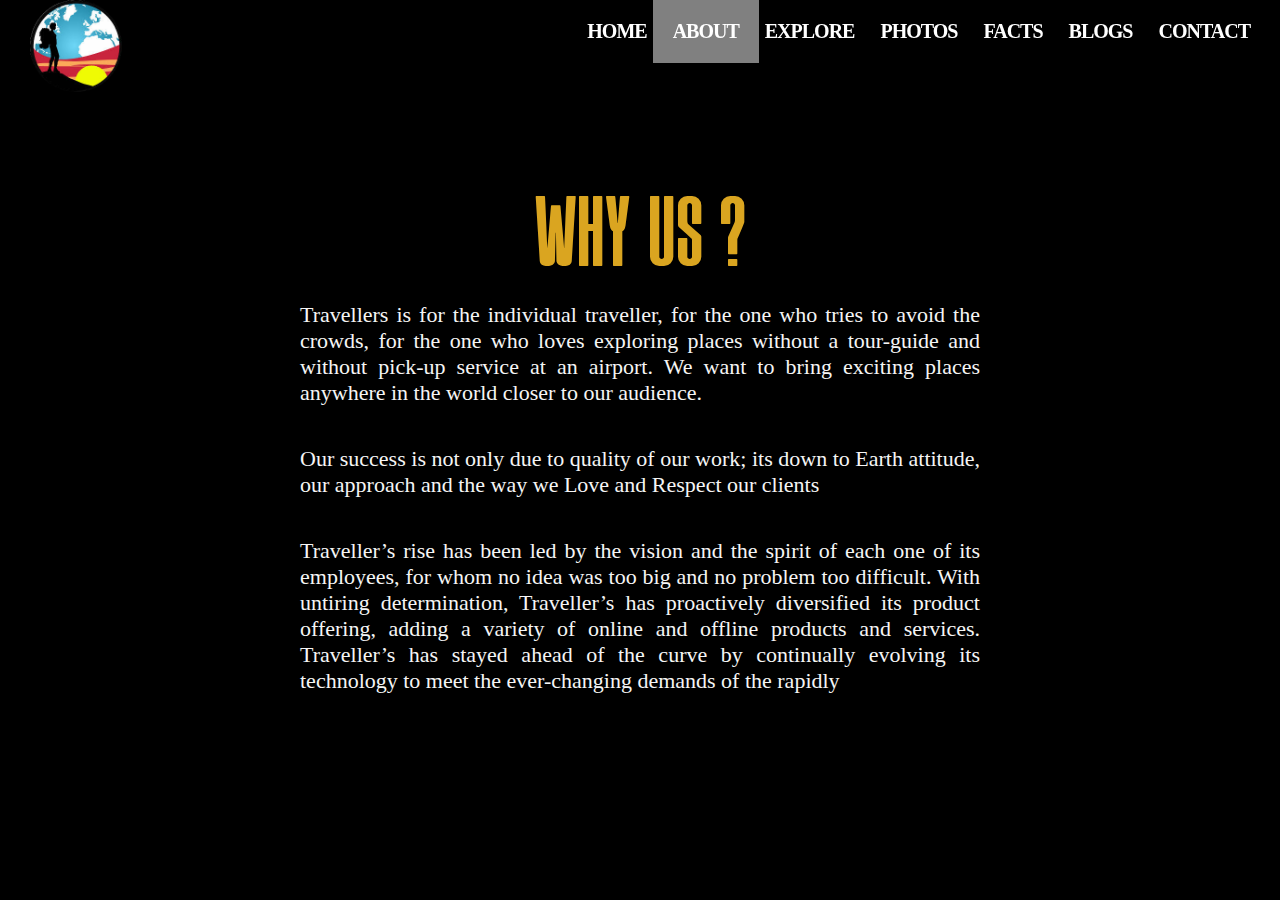
==== about.html @ 2e6acb8c "final changes done" ====
<!DOCTYPE html>
<html lang="en">
<head>
    <meta charset="UTF-8">
    <meta name="viewport" content="width=device-width, initial-scale=1.0">
    <link rel="stylesheet" href="styles.css">
    <title>Document</title>
</head>
<body>
    <section id="header">
        <div class="header container">
          <div class="nav-bar">
            <div class="brand">
                
                <img src="./Images/logo.png">
            </div>
            <div class="nav-list">
              <div class="hamburger"><div class="bar"></div></div>
              <ul>
                <li><a class="nav-link" href="./index.html" data-after="Home" >Home</a></li>
                <li><a class="active nav-link" href="./about.html" data-after="About" >About</a></li>
                <li><a class="nav-link" href="./destination.html" data-after="Destinations">Explore</a></li>
                <li><a class="nav-link" href="./photos.html" data-after="Photos" >Photos</a></li>
                <li><a class="nav-link" href="./facts.html" data-after="Facts">Facts</a></li>
                <li><a class="nav-link" href="./blogs.html" data-after="Blog" >Blogs</a></li>
                <li><a class="nav-link" href="./contact.html" data-after="Contact">Contact</a></li>
                
              </ul>
            </div>
          </div>
        </div>
    </section>

    <section id="about">
        <div class="content-about">
            <h1 id="main-1-about">WHY US ?</h1>
            <p>
                Travellers is for the individual traveller, for the one who tries to avoid the crowds, 
                for the one who loves exploring places without a tour-guide and without pick-up service at an airport.
                We want to bring exciting places anywhere in the world closer to our audience. 
            </p>
            <p>Our success is not only due to quality of our work; its down to Earth attitude, our approach and the way we Love and Respect our clients</p>
            <p>Traveller’s rise has been led by the vision and the spirit of each one of its employees, for whom no idea was too big and no
                 problem too difficult. With untiring determination, Traveller’s has proactively diversified its product offering, adding a 
                 variety of online and offline products and services. Traveller’s has stayed ahead of the curve by continually evolving its 
                 technology to meet the ever-changing demands of the rapidly</p>
        </div>
    </section>


    <script src="./javascript/hamburger.js"></script>
</body>
</html>
---- styles.css ----
*{
    margin: 0px;
    padding: 0px;
}
@font-face{
    font-family: "allessa";
    src: url("../fonts/Allessa.ttf");
    font-style: normal;
}
@font-face{
    font-family: "forefarmer";
    src: url("../fonts/ForefarmersDemoRegular-1LpB.ttf");
    font-style: normal;
}
@font-face{
    font-family: "brokenz";
    src: url("../fonts/Brokenz-BWa0d.ttf");
    font-style: normal;
}

/* Header section */
#header {
	position: fixed;
	z-index: 1000;
	left: 0;
	top: 0;
	width: 100vw;
    height: auto;
}
#header .header {
    min-height: 10vh;
}
#header .nav-bar {
	display: flex;
	align-items: center;
	justify-content: space-between;
	width: 100%;
	height: 100%;
	padding: 0 10px;
}

#header .nav-bar .brand img{
   position: absolute;
   left:30px;
   top: 0vh;
   height: 10.2vh;
}

/* hamburger background */
#header .nav-list ul {
	list-style: none;
    position: absolute;
    background-color: rgb(5, 1, 1);
	width: 100vw;
	height: 100vh;
	left: 100%;
	top: 0;
	display: flex;
	flex-direction: column;
	justify-content: center;
	align-items: center;
	z-index: 1;
	overflow-x: hidden;
	transition: .5s ease left;
}
#header .nav-list ul.active {
	left: 0%;
}
#header .nav-list ul a {
	font-size: 30px;
	letter-spacing: .2rem;
	text-decoration: none;
	color: white;
	text-transform: uppercase;
	padding: 20px;
	display: block;
}
#header .nav-list ul .active{
    background: grey;
}

#header .nav-list ul a::after {
    content: attr(data-after);
	position: absolute;
	top: 50%;
	left: 50%;
	transform: translate(-50%, -50%) scale(0);
	color: rgb(13, 49, 38);
	font-size: 6rem;
	letter-spacing: 50px;
	z-index: -10;
	transition: .3s ease letter-spacing;
}
.nav-bar a.active{
    background: linear-gradient(to right,rgb(46, 46, 46),rgb(41, 40, 40));
}

#header .nav-list ul li:hover a::after {
	transform: translate(-50%, -50%) scale(1);
	letter-spacing: initial;
}
#header .hamburger {
	height: 60px;
	width: 60px;
	display: inline-block;
	border: 3px solid white;
	border-radius: 50%;
	position: relative;
	display: flex;
	align-items: center;
	justify-content: center;
	z-index: 100;
	cursor: pointer;
	transform: scale(.8);
	margin-right:  10px;
}
#header .hamburger:after {
	position: absolute;
	content: '';
	height: 100%;
	width: 100%;
	border-radius: 50%;
	border: 3px solid white;
	animation: hamburger_puls 1s ease infinite;
}
#header .hamburger .bar {
	height: 2px;
	width: 30px;
	position: relative;
	background-color: white;
	z-index: -2;
}
#header .hamburger .bar::after,
#header .hamburger .bar::before {
	content: '';
	position: absolute;
	height: 100%;
	width: 100%;
	left: 0;
	background-color: white;
	transition: .3s ease;
	transition-property: top, bottom;
}
#header .hamburger .bar::after {
	top: 8px;
}
#header .hamburger .bar::before {
	bottom: 8px;
}
#header .hamburger.active .bar::before {
	bottom: 0;
}
#header .hamburger.active .bar::after {
	top: 0;
}

@keyframes hamburger_puls {
	0% {
		opacity: 1;
		transform: scale(1);
	}
	100% {
		opacity: 0;
		transform: scale(1.4);
	}
}

/* end of header */
#home{
    height: 690px;
    width: 100%;
    position: relative;
}

#home .image-home{
    height: 100%;
    width: 100%;
    background: black;
}
#home .image-home img{
    height: 100%;
    width: 100%;
    opacity: 0.4;
}
#home .home-content{
    position: absolute;
    top: 280px;
    right: 250px; 
}
#home .home-content h1{
    color: whitesmoke;
    width: 400px;
    font-family: "allessa";
    font-weight:200 ;
    font-size: 50px;
}
#home .home-content p{
    font-size: 20px;
    margin-top: 10px;
    color: honeydew;
    width: 350px;
}
/*------end of home page ------- */


/*----about page------ */
#about{
    height: 100vh;
    background: black;
    width: 100%;
    display: flex;
    justify-content: center;
    align-items: center;
}
#about .content-about{
    width: 700px;
}
#about .content-about h1{
    text-align: center;
    font-weight: 200;
    font-size: 100px;
    font-family: "brokenz";
    color: goldenrod;
}
#about .content-about p{
    font-size: 22px;
    margin-bottom: 20px;
    color: whitesmoke;
    text-align: justify;
}

/* destination */
#destination{
    height: 900px;
    width: 100%;
    background: black;
    position: relative;
}
.container-destination{
    position: absolute;
    top:30vh;
    width: 100%;
    height: 700px;
    display: flex;
    justify-content: space-around;
    flex-wrap: wrap;
}
.box-dest{
    position: relative;
    height: 270px;
    width: 270px;
    text-align: center;
    border-radius: 5px;
  }
  .front-face, .back-face{
    position: absolute;
    width: 100%;
    height: 100%;
    background: #ebf8f9;
    border-radius: 5px;
    backface-visibility: hidden;
    box-shadow: 0 2px 3px rgba(0,0,0,.2);
    transition: transform .4s linear;
  }
  .cover{
    background: linear-gradient(75deg, #8e44ad, #2980b9);
    height: 100%;
    width: 100%;
    border-radius: 5px 5px 0 0;
  }
  .profile{
    height: 100%;
    width: 100%;
    background: white;
  }
  .about{
    margin-top: 10px;
    padding: 0px 35px;
    font-size: 15px;
  }
  h1{
    color: #0d0d0d;
  }
  p{
    padding: 10px;
    color: #262626;
    text-align: justify;
  }  
  .back-face{
    transform: perspective(800px) rotateY(-180deg);
  }
  .front-face{
    transform: perspective(800px) rotateY(0deg);
  }
  .box-dest:hover > .back-face{
    transform: perspective(800px) rotateY(0deg);
  }
  .box-dest:hover > .front-face{
    transform: perspective(800px) rotateY(180deg);
  }



/* photos */
#photos{
    background: black;
    height: 2000px;
    width: 100%;
    display: flex;
    justify-content: center;
}
#photos .photo-container{
    position: absolute;
    top:15vh;
    width: 90%;
    display: flex;
    flex-wrap: wrap;
    justify-content: space-around;
}
#photos .box-photos{
    height: 250px;
    width: 250px;
    border: 2px solid white;
    background: black;
    margin-top: 60px;
}
#photos .box-photos img{
    height: 100%;
    width: 100%;
    opacity: 0.9;
}

/* blog */

#blog{
    background: black;
    height: 2200px;
}
.row:after{
	content: '';
	display: table;
	clear: both;
}
.container-blogs{
    position: relative;
    top: 15vh;
}
header h1{
	text-align: center;
	font-size:60px;
	color:gold;
    margin:1.5 0px;
    font-family: "allessa";
    font-weight: 200;

}

#blog p{
    color: crimson;
    font-size: 20px;
    text-shadow: 0.5px 1px black;
}
h2{
	color:#000000;
margin:1.5 0px;	
}
.left-column{
float: left;
width: 70%;	
}

.right-column{
 width: 25%;
 float: right;
 padding-left:20px;
 padding-right: 10px;
}
.card{
	padding: 20px;
	background-color: #ffffff;
 margin-top:20px;
}

.card img{
	width: 100%;
}


.right-column .card img{
	margin-bottom: 10px;
}

/* contact */
#contact{
    background: black;
    height: 700px;
}
#contact .upper-contact{
    display: flex;
    flex-direction: column;
    align-items: center;
    height: 200px;
    justify-content: center;
    position: relative;
}
#contact .upper-contact .background-upper{
    background-image: url("https://images.pexels.com/photos/1421903/pexels-photo-1421903.jpeg?auto=compress&cs=tinysrgb&dpr=1&w=500");
    background-position: center center;
    position: absolute;
    left: 0;
    top: 0;
    width: 100%;
    height:100%;
    opacity: 0.3;
}
.upper-contact h1{
    color: white;
    font-size: 50px;
    z-index: 2;
}
.upper-contact h3{
    color: whitesmoke;
    font-size: 22px;
    z-index: 2;
}
.upper-contact h3 .fa{
    color: red;
}
.lower-contact{
    height:500px ;
    display: flex;
    flex-direction: column;
    justify-content: center;
    align-items: center;
}
.lower-contact .contact-info{
    display: flex;
    justify-content: space-around;
    align-items: center;
   height: 30px;
   width: 100%;
   box-shadow:0 2px 1px rgb(68, 68, 68);
}
.lower-contact .contact-info h2{
    display: inline-block;
    margin-left: 10px;
    font-size: 20px;
    color: gold;
}
.lower-contact .contact-info .fa{
    color: white;
}
.lower-contact #success{
    color: rgb(131, 209, 13);
    font-size: 24px;
}
form{
    display: flex;
    flex-direction: column;
    height: 430px;
    width: 35%;
    align-items: center;
    justify-content: space-around;
    border: none;
    margin-top: 15px;
}
form input{
    width: 100%;
    border: none;
    outline: none;
    border-bottom: 2px solid rgb(77, 75, 75);
    background: transparent;
    color: white;
    font-size: 18px;
}
form textarea{
    width: 100%;
    border: none;
    outline: none;
    border-bottom: 2px solid rgb(80, 77, 77);
    background: transparent;
    resize: none;
    color: white;
    font-size: 18px;
}
form input::placeholder{
    color: rgb(158, 152, 152);
    opacity: 0.6;
    font-size: 14px;
}
form textarea::placeholder{
    color: rgb(158, 152, 152);
    opacity: 0.6;
    font-size: 14px;
}
form button{
    padding: 10px;
    background: black;
    color: white;
    cursor: pointer;
    font-size: 15px;
    word-spacing: 3px;
}


#facts{
    background: black;
    height: 100vh;
    display: flex;
    justify-content: center;
}
#facts .container-facts{
    width: 70%;
    height: 80vh;
    position: absolute;
    top: 14vh;
}
#facts ul{
    list-style-type: disc;
}
#facts li{
    color: goldenrod;
    font-size: 24px;
    margin-top: 9px;
}



/*responsive */
@media(max-width:800px){
	.left-column,.right-column{
    width: 100%;
    padding: 0px;
    }
    .upper-contact h1{
        font-size: 34px;
    }
    .upper-contact h3{
        font-size: 15px;
    }
    .lower-contact .contact-info h2{
        font-size: 14px;
        margin-left: 5px;
    }
    .lower-contact #success{
        font-size: 13px;
        margin-top: 10px;
    }
    form{
        width: 80%;
        height:420px ;
    }
    form input{
        font-size: 16px;
    }
    form textarea{
        font-size: 16px;
    }
}
@media (min-width: 1200px){
    /* header only */
    #header .hamburger {
		display: none;
	}
	#header .nav-list ul {
		position: initial;
		display: block;
		height: auto;
		width: fit-content;
        background-color: transparent;
        margin-right: 38px;
	}
	#header .nav-list ul li {
		display: inline-block;
	}
	#header .nav-list ul li a {
        font-size: 20px;
        margin-right: -18px;
        font-weight: bold;
        letter-spacing: -1px;
	}
	#header .nav-list ul a:after {
		display: none;
    }
    #header .nav-list ul li a:hover {
        color: gold;
    }
}
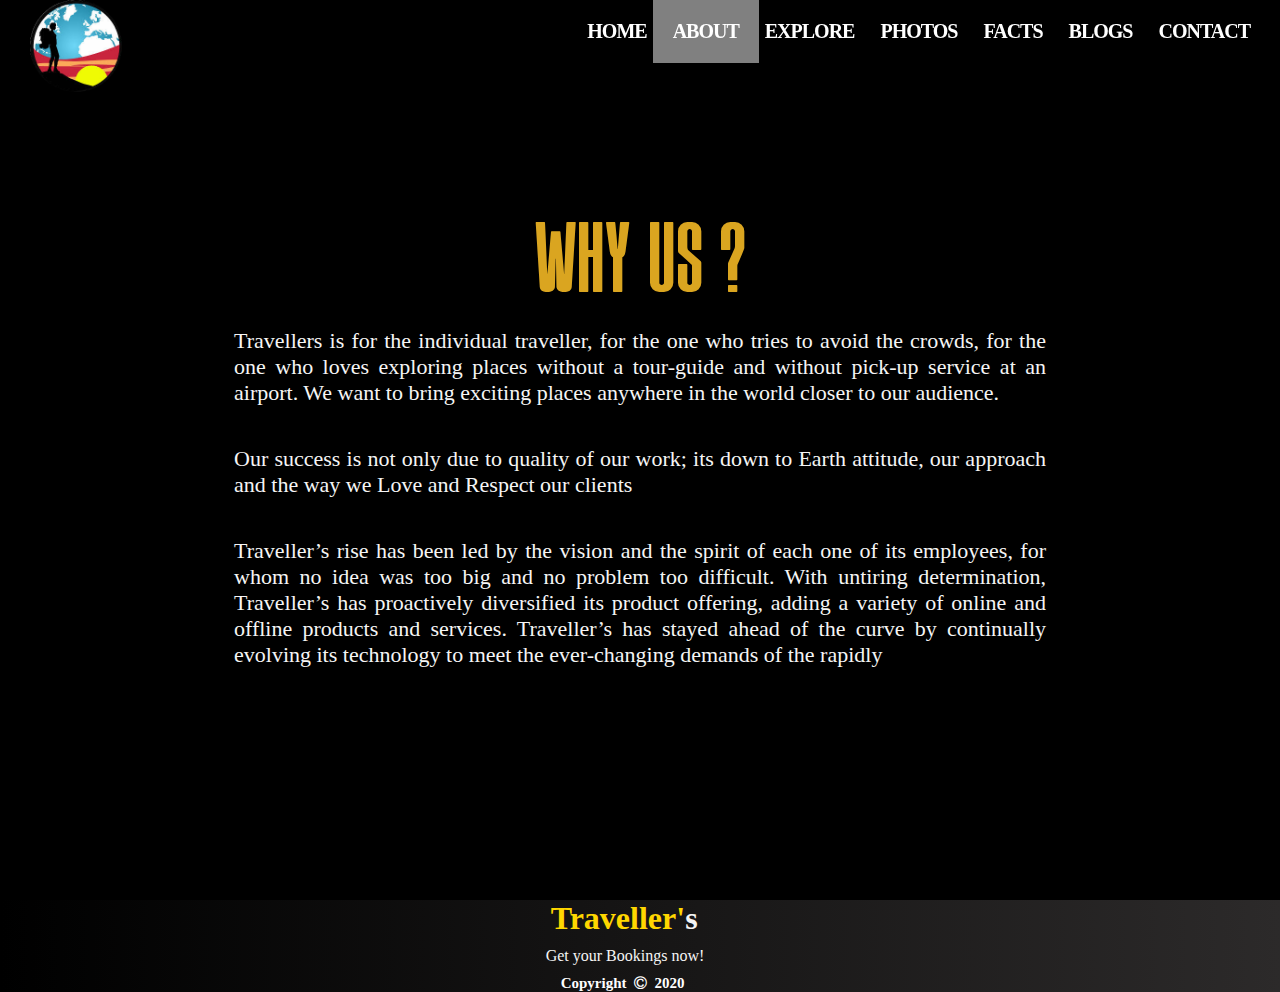
==== commit b9c6a08f: "edit7" ====
--- a/about.html
+++ b/about.html
@@ -3,6 +3,7 @@
 <head>
     <meta charset="UTF-8">
     <meta name="viewport" content="width=device-width, initial-scale=1.0">
+    <link rel="stylesheet" href="https://cdnjs.cloudflare.com/ajax/libs/font-awesome/4.7.0/css/font-awesome.min.css">
     <link rel="stylesheet" href="styles.css">
     <title>Document</title>
 </head>
@@ -47,6 +48,13 @@
         </div>
     </section>
 
+    <footer class="footer">
+      <div class="container-footer">
+        <h1>Traveller'<span>s</span></h1>
+        <p>Get your Bookings now!</p>
+        <h2 class="copyright">Copyright &nbsp<i class="fa fa-copyright fa-1x" aria-hidden="true"></i>&nbsp 2020</h2>
+      </div>
+  </footer>
 
     <script src="./javascript/hamburger.js"></script>
 </body>
--- a/styles.css
+++ b/styles.css
@@ -4,17 +4,17 @@
 }
 @font-face{
     font-family: "allessa";
-    src: url("../fonts/Allessa.ttf");
+    src: url("./fonts/Allessa.ttf");
     font-style: normal;
 }
 @font-face{
     font-family: "forefarmer";
-    src: url("../fonts/ForefarmersDemoRegular-1LpB.ttf");
+    src: url("./fonts/ForefarmersDemoRegular-1LpB.ttf");
     font-style: normal;
 }
 @font-face{
     font-family: "brokenz";
-    src: url("../fonts/Brokenz-BWa0d.ttf");
+    src: url("./fonts/Brokenz-BWa0d.ttf");
     font-style: normal;
 }
 
@@ -202,6 +202,30 @@
 }
 /*------end of home page ------- */
 
+/*footer */
+.footer{
+    display: flex;
+    justify-content: center;
+    width: 100%;
+    background: linear-gradient(to right, black,rgb(44, 42, 42));
+}
+.footer .container-footer h1{
+    color: gold;
+}
+.footer .container-footer span{
+    color: whitesmoke;
+}
+.footer .container-footer p{
+    color: whitesmoke;
+    position: relative;
+    right: 15px;
+}
+.footer .container-footer h2{
+    color: white;
+    position: relative;
+    left: 10px;
+    font-size: 15px;
+}
 
 /*----about page------ */
 #about{
@@ -213,7 +237,7 @@
     align-items: center;
 }
 #about .content-about{
-    width: 700px;
+    width: 65%;
 }
 #about .content-about h1{
     text-align: center;
@@ -528,6 +552,30 @@
 
 /*responsive */
 @media(max-width:800px){
+    #home .home-content{
+        right: 10px;
+    }
+    #home .home-content h1{
+        font-size: 35px;
+    }
+    #home .home-content p{
+        font-size: 16px;
+    }
+    #about .content-about{
+        width: 90%;
+    }
+    #about .content-about h1{
+        font-size: 60px;
+    }
+    #about .content-about p{
+        font-size: 15px;
+    }
+    #photos{
+        background: none;
+    }
+    #destination{
+        background: none;
+    }
 	.left-column,.right-column{
     width: 100%;
     padding: 0px;
